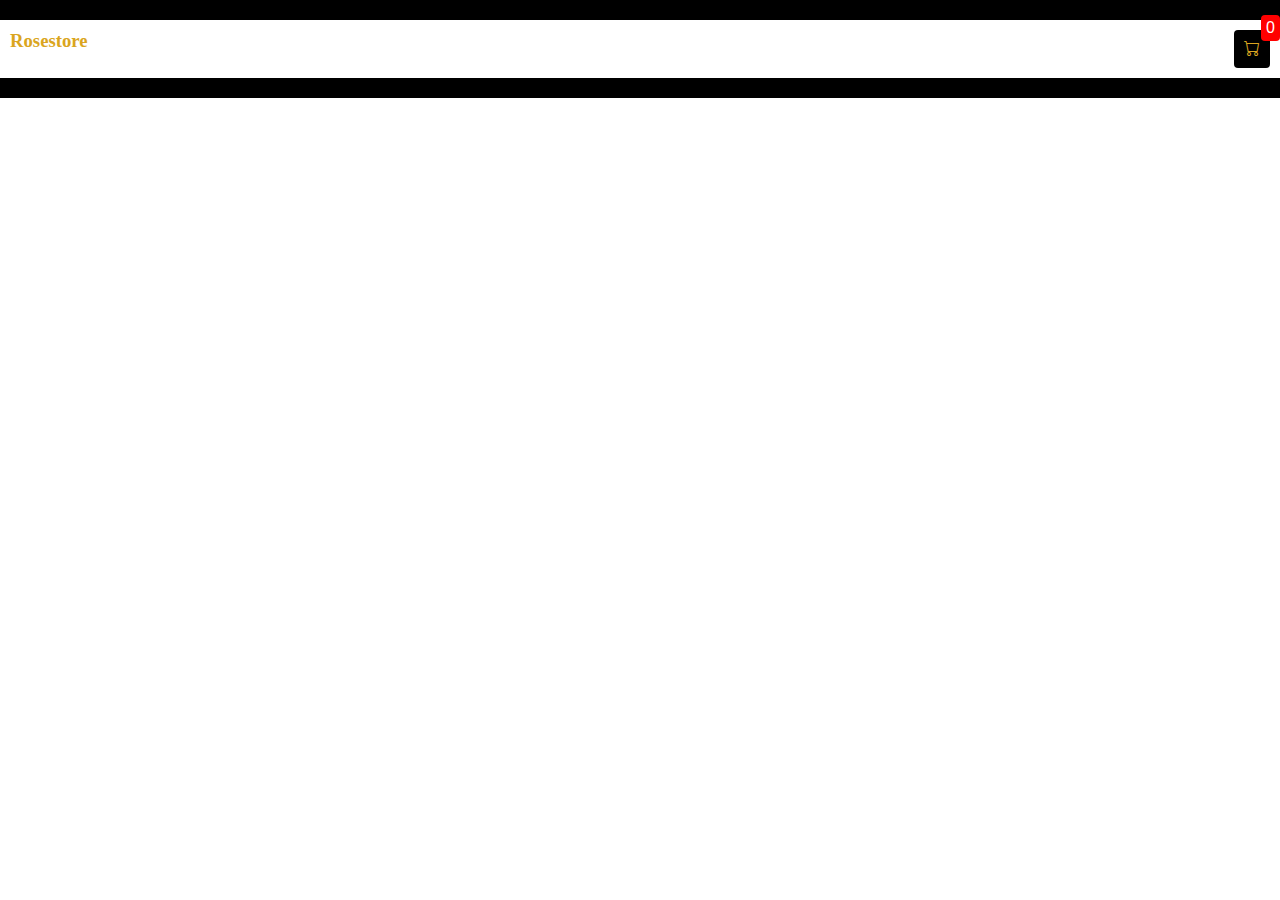
==== cart.html @ 2dbbc493 "completion of the first page" ====
<!DOCTYPE html>
<html lang="en">
<head>
    <meta charset="UTF-8">
    <meta http-equiv="X-UA-Compatible" content="IE=edge">
    <meta name="viewport" content="width=device-width, initial-scale=1.0">
    <title>Cart</title>
    <link rel="stylesheet" href="style.css">
    <link rel="stylesheet" href="https://cdn.jsdelivr.net/npm/bootstrap-icons@1.10.3/font/bootstrap-icons.css">
</head>
<body>
    <div class="top-info">
    </div>
    <div class="navbar">
        <a href="index.html"><h3>Rosestore</h3></a>
        <div class="cart">
            <i class="bi bi-cart"></i>
            <div id="cartAmount" class="cartAmount">0</div>
        </div>
    </div>
    <div class="top-info">
    </div>
    <div class="label" id="label">
    </div>
    <div class="cart-items" id="cart-items">
        
    </div>
</body>
<script src="data.js"></script>
<script src="cart.js"></script>
</html>
---- style.css ----
*{
   margin: 0;
   padding: 0;
   box-sizing: border-box;
}

a{
   color: goldenrod;
   background-color: none;
   text-decoration: none;
}

.navbar a{
   font-family: cursive;
}

body{
   font-family: 'Segoe UI', Tahoma, Geneva, Verdana, sans-serif
}

.top-info{
   background-color: black;
   color: aliceblue;
   padding: 10px;
   text-align: center;
   font-size: 16px;
}

.navbar{
   display: flex;
   flex-direction: row;
   justify-content: space-between;
   padding: 10px;
}

.banner{
   display: flex;
   flex-direction: row;
   background-color: goldenrod;
   justify-content: space-between;
   margin-bottom: 30px;
}

.text{
   display: flex;
   flex-direction: column;
   color: white;
   justify-content: center;
   gap: 10px;
   padding: 30px;
}

.text h2{
   font-size: 50px;
   font-family: cursive;
}

.banner img{
   border-radius: none;
   width: 25%;
}

.cart{
   position: relative;
   color: aliceblue;
   background: #000;
   padding: 10px;
   border-radius: 4px;
}

.bi-cart{
   color: goldenrod;
}

.cartAmount{
   position: absolute;
   top: -15px;
   right: -10px;
   padding: 4px 5px;
   background-color: red;
   border-radius: 4px;
   font-size: 16px;
   color: white;
}

.shop{
   display: grid;
   grid-template-columns: repeat(4, 223.5px);
   gap: 30px;
   margin-bottom: 60px;justify-content: center;
}

@media(max-width: 1000px){
   .shop{
      grid-template-columns: repeat(2, 223px);
   }
   .banner img{
      width: 30%;
   }
}

@media(max-width: 600px){
   .banner img{
      width: 35%;
   }
}

@media(max-width: 500px){
   .shop{
      grid-template-columns: repeat(1, 223px);
   }
   .text h2{
      font-size: 30px;
   }
   .banner img{
      width: 40%;
   }
}

.item{
   border: 2px solid black;
   border-radius: 50px;
}
.item img{
   border-radius: 48px 48px 0 0;
}

.item-details{
   display: flex;
   flex-direction: column;
   padding: 5px 10px;
}

.price-quantity{
   display: flex;
   flex-direction: row;
   justify-content: space-between;
   padding: 10px;
}

.price{
   /* padding: 10px; */
   font-size: 20px;
   font-weight: bold;
}

.button{
   display: flex;
   flex-direction: row;
   gap: 10px;
}

.bi-dash-lg{
   color: red;
}

.bi-plus-lg{
   color: green;
}

/* cart items */

.cart-item{
   display: flex;
   flex-direction: row;
   gap:10px;
   margin-bottom: 30px;
   justify-content: center;
}
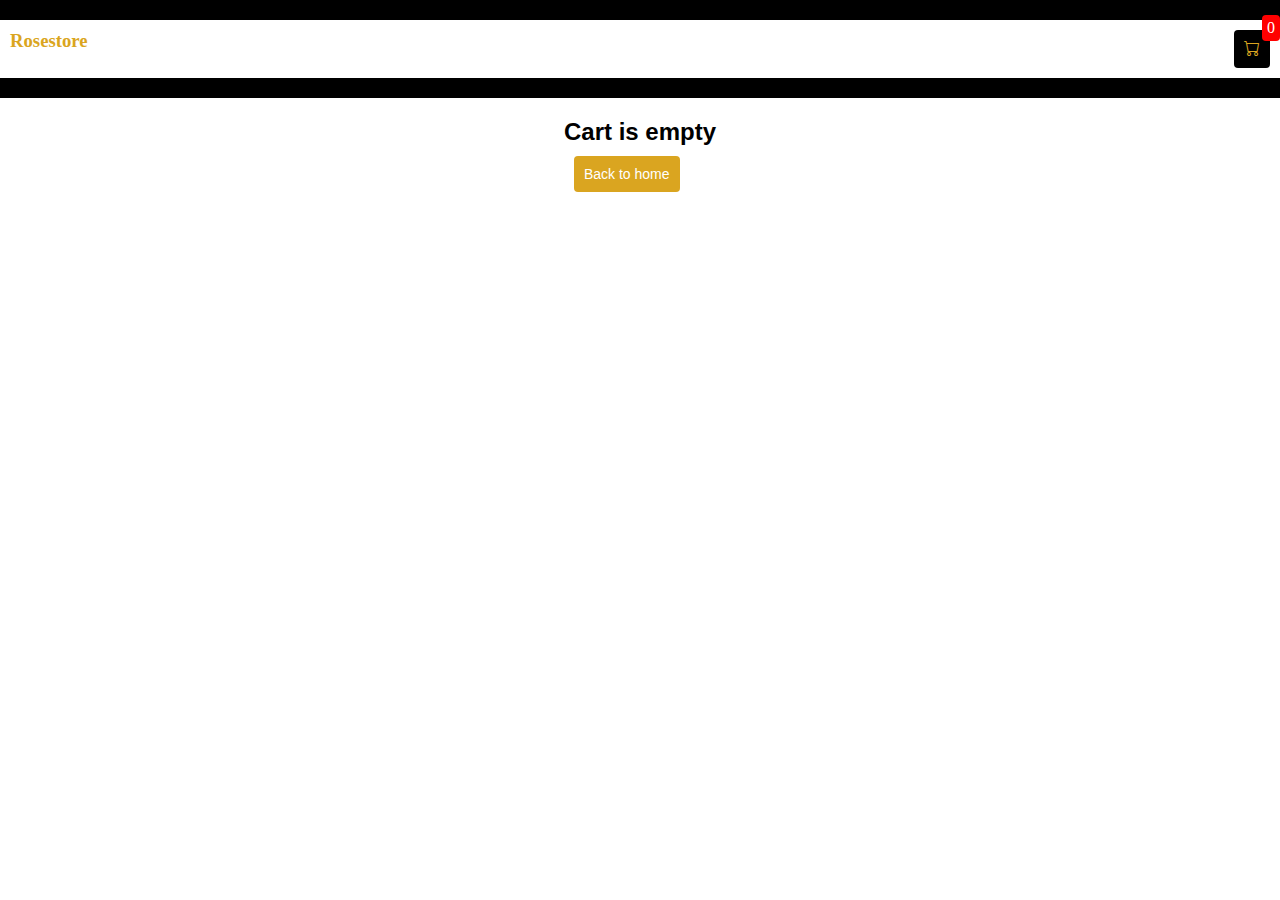
==== commit b6508a93: "Cart page creation:including new functions" ====
--- a/cart.html
+++ b/cart.html
@@ -14,13 +14,14 @@
     <div class="navbar">
         <a href="index.html"><h3>Rosestore</h3></a>
         <div class="cart">
-            <i class="bi bi-cart"></i>
-            <div id="cartAmount" class="cartAmount">0</div>
+            <a href="cart.html"> <i class="bi bi-cart"></i>
+            <div id="cartAmount" class="cartAmount">0</div></a>
         </div>
     </div>
     <div class="top-info">
     </div>
     <div class="label" id="label">
+        
     </div>
     <div class="cart-items" id="cart-items">
         
--- a/style.css
+++ b/style.css
@@ -8,6 +8,7 @@
    color: goldenrod;
    background-color: none;
    text-decoration: none;
+   cursor: pointer;
 }
 
 .navbar a{
@@ -120,6 +121,7 @@
 .item{
    border: 2px solid black;
    border-radius: 50px;
+   cursor: pointer;
 }
 .item img{
    border-radius: 48px 48px 0 0;
@@ -148,6 +150,7 @@
    display: flex;
    flex-direction: row;
    gap: 10px;
+   cursor: pointer;
 }
 
 .bi-dash-lg{
@@ -160,10 +163,104 @@
 
 /* cart items */
 
+.cart-items{
+   display: grid;
+   grid-template-columns: repeat(1, 300px);
+   gap:10px;
+   justify-content: center; 
+   margin-bottom: 30px;
+}
+
 .cart-item{
    display: flex;
-   flex-direction: row;
-   gap:10px;
-   margin-bottom: 30px;
+   border: 2px solid goldenrod;
+   border-radius: 4px;
+   margin-bottom: 10px;
+}
+
+.cart-item-details{
+   width: 80%;
+   padding: 5px;
+}
+
+.cart-price{
+   font-size: 16px;
+   /* font-weight: bold; */
+}
+
+.quantity-price{
+   display: flex;
+   flex-direction: row;
+   justify-content: space-between;
+   font-size: 18px;
+   font-weight: bold;
+   padding: 5px 2px;
+}
+
+.label{
+   display: flex;
+   flex-direction: row;
    justify-content: center;
+   margin-top: 20px;
+   margin-bottom: 20px;
+}
+
+button{
+   font-size: 14px;
+   border-radius: 4px;
+   padding: 10px;
+   cursor: pointer;
+   
+}
+
+.home{
+   background-color: goldenrod;
+   color: white;
+   border: none;
+   margin:10px
+}
+
+.check-out{
+   background-color: green;
+   color: white;
+   border: none
+}
+
+.clear-cart{
+   background-color: maroon;
+   color: white;
+   border: none
+}
+
+/* modal styling */
+.modal{
+   padding-top: 150px;
+   position: fixed;
+   width: 100%;
+   height: 100%;
+   overflow: auto;
+   z-index: 1;
+   top: 0;
+   left: 0;
+   background-color: rgba(0,0,0,0.5);
+}
+
+.modal-content{
+   display:flex;
+   flex-direction: row;
+   color: black;
+   background-color: white;
+   width: 70%;
+   padding: 20px;
+   margin: auto;
+}
+
+.bi-x-lg{
+   font-style: bold;
+   margin: 10px;
+   cursor: pointer;
+}
+
+.bi-x-lg:hover{
+ color: red;
 }